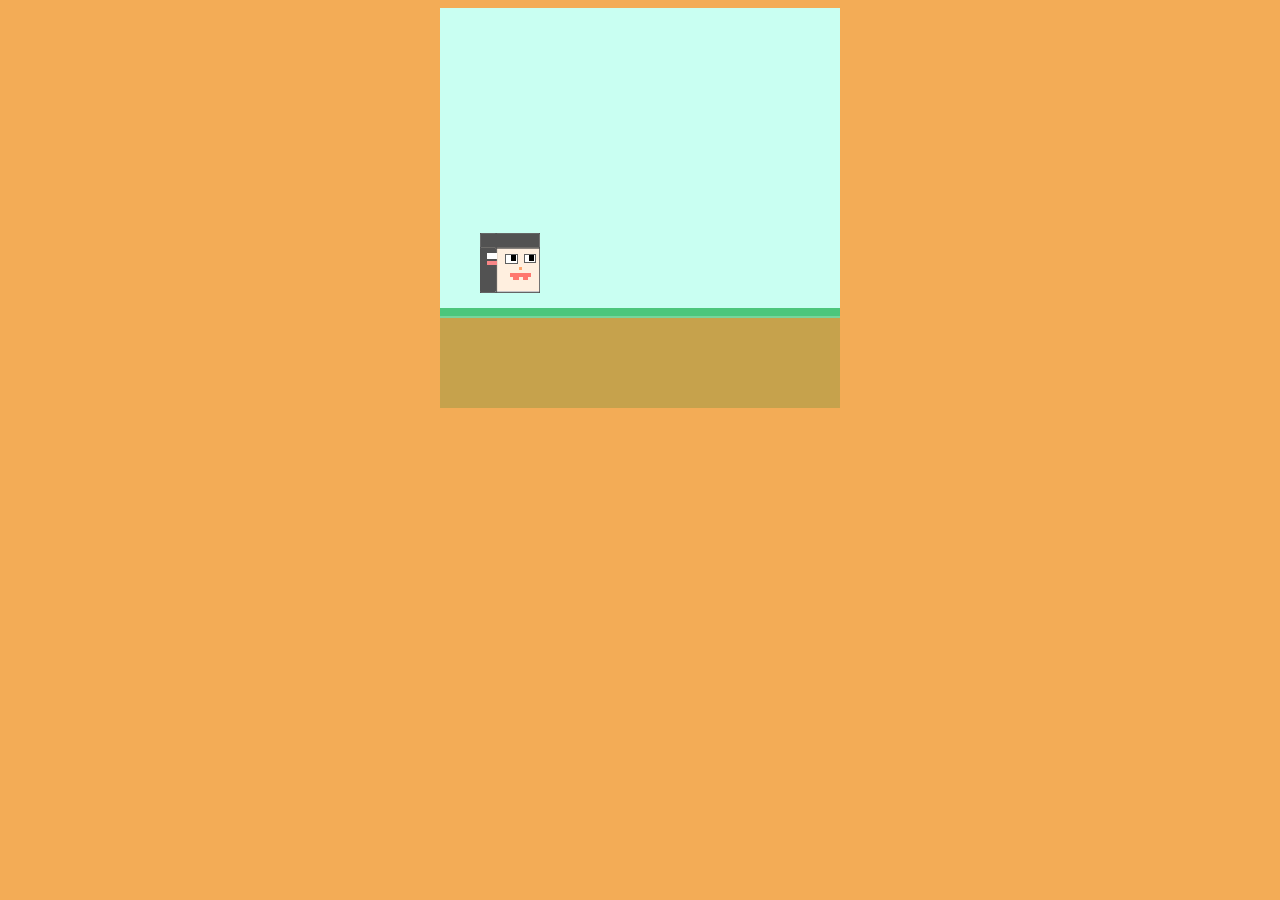
==== index.html @ 55859862 "Add files via upload" ====
<!DOCTYPE html>
<html lang="en">
<head>
  <meta charset="UTF-8">
  <meta name="viewport" content="width=device-width, initial-scale=1.0">
  <link rel="stylesheet" href="main.css">
  <title>ミトダッシュ</title>
</head>
<body>
  <canvas id="maincanvas" width="400" height="400"></canvas>
</body>
<script src="move.js"></script>
</html>
---- main.css ----
body {
  background-color:#f3ac56;
  text-align:  center;
  width: 580px;
  margin-right: auto;
  margin-left : auto;
}
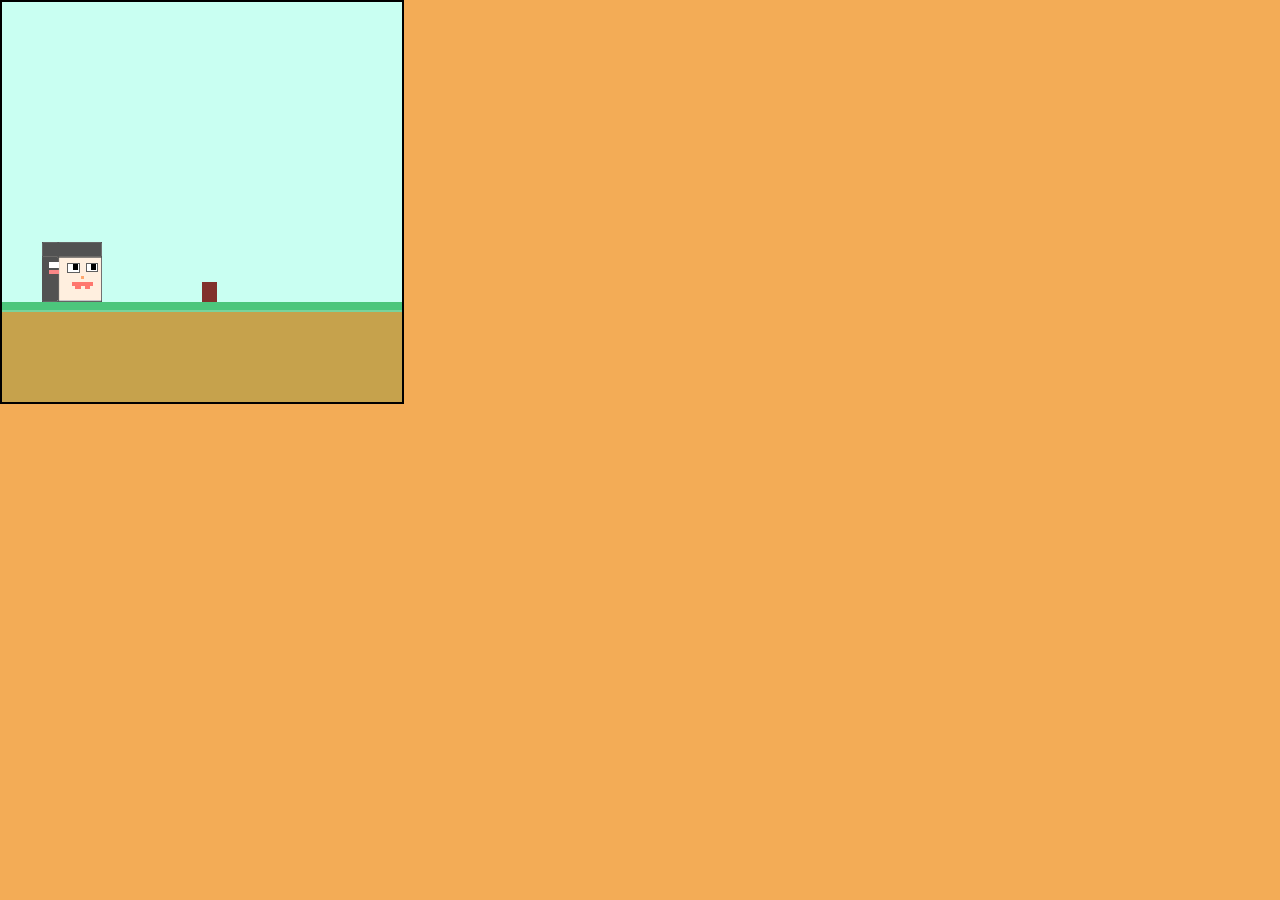
==== commit 7715f9ec: "Add files via upload" ====
--- a/index.html
+++ b/index.html
@@ -1,13 +1,24 @@
 <!DOCTYPE html>
 <html lang="en">
 <head>
+  <style>
+    canvas { 
+    border: 2px solid #000;
+    position:absolute;
+    top:0;
+    left:0; 
+    visibility: hidden; 
+    }
+    </style>
   <meta charset="UTF-8">
   <meta name="viewport" content="width=device-width, initial-scale=1.0">
   <link rel="stylesheet" href="main.css">
   <title>ミトダッシュ</title>
 </head>
 <body>
-  <canvas id="maincanvas" width="400" height="400"></canvas>
+  <canvas id="canvas1" width="400" height="400"></canvas>
+  <canvas id="canvas2" width="400" height="400"></canvas>
+  <canvas id="canvas0" width="400" height="400"></canvas>
 </body>
 <script src="move.js"></script>
 </html>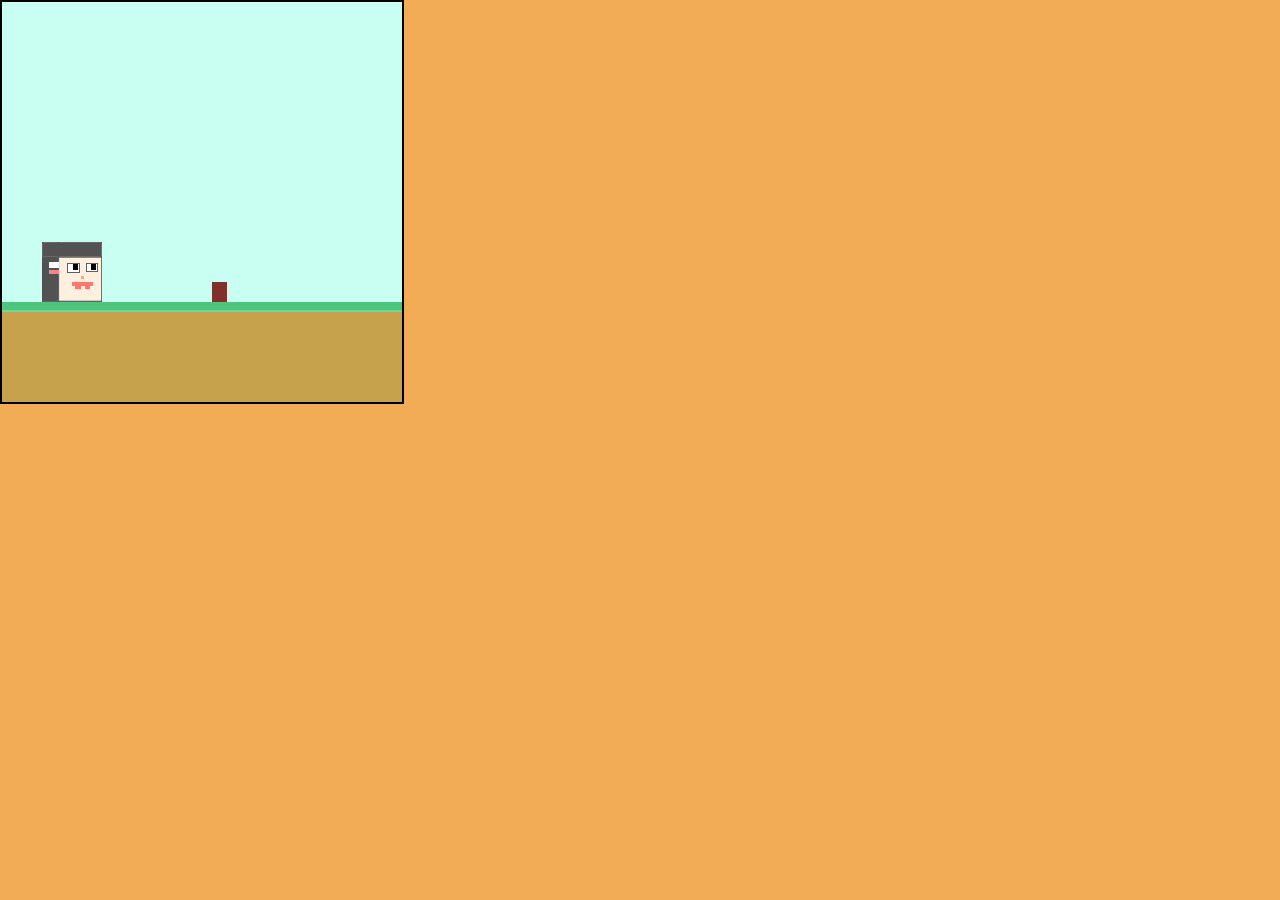
==== commit 4dd95d99: "Add files via upload" ====
--- a/index.html
+++ b/index.html
@@ -12,6 +12,13 @@
     </style>
   <meta charset="UTF-8">
   <meta name="viewport" content="width=device-width, initial-scale=1.0">
+  <meta name="twitter:card" content="summary">
+  <meta name="twitter:description" content="お留守番しているカエデの様子をログで見るゲーム（？）です。">
+  <meta name="twitter:title" content="ミトダッシュ">
+  <meta name="twitter:url" content="https://concourse008.github.io/conc008/index.html">
+  <meta name="twitter:creator" content="@e_vuna">
+  <meta name="twitter:site" content="@e_vuna">
+  <meta name="viewport" content="width=device-width, initial-scale=1, shrink-to-fit=no">
   <link rel="stylesheet" href="main.css">
   <title>ミトダッシュ</title>
 </head>
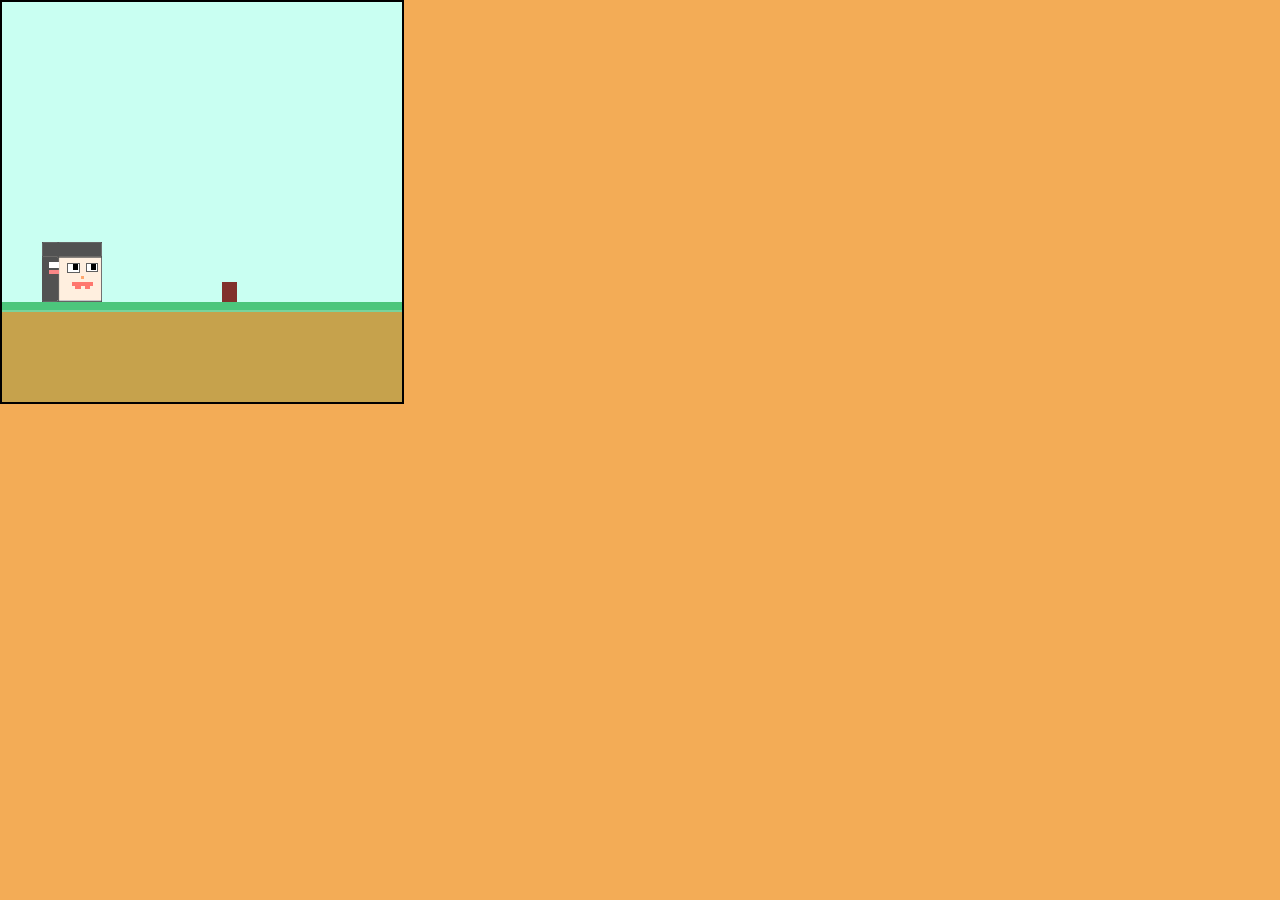
==== commit 671359cd: "Add files via upload" ====
--- a/index.html
+++ b/index.html
@@ -13,7 +13,7 @@
   <meta charset="UTF-8">
   <meta name="viewport" content="width=device-width, initial-scale=1.0">
   <meta name="twitter:card" content="summary">
-  <meta name="twitter:description" content="お留守番しているカエデの様子をログで見るゲーム（？）です。">
+  <meta name="twitter:description" content="カエデちゃんに呼ばれたミトがダッシュするゲームです。">
   <meta name="twitter:title" content="ミトダッシュ">
   <meta name="twitter:url" content="https://concourse008.github.io/conc008/index.html">
   <meta name="twitter:creator" content="@e_vuna">
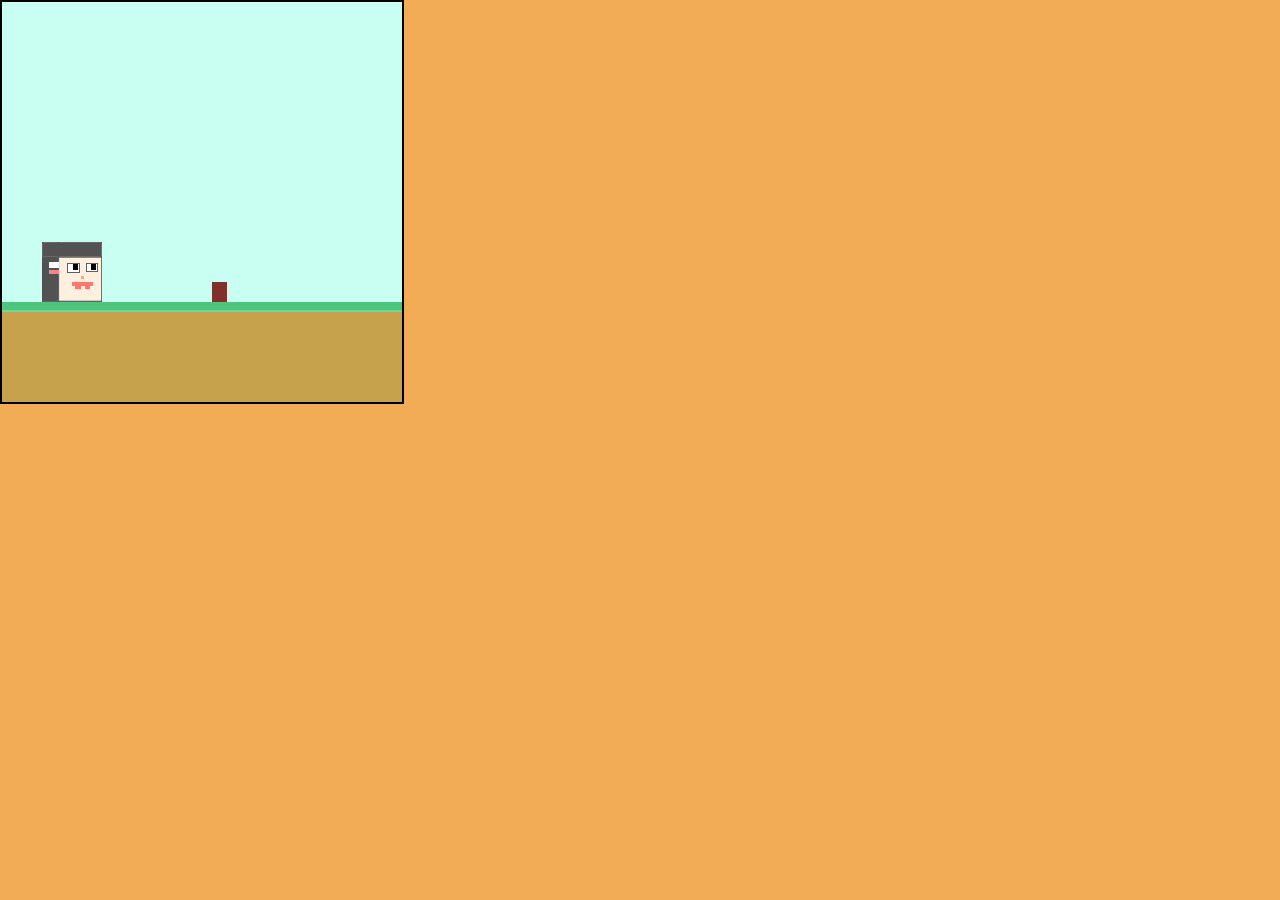
==== commit f4d2b693: "Add files via upload" ====
--- a/index.html
+++ b/index.html
@@ -16,6 +16,7 @@
   <meta name="twitter:description" content="カエデちゃんに呼ばれたミトがダッシュするゲームです。">
   <meta name="twitter:title" content="ミトダッシュ">
   <meta name="twitter:url" content="https://concourse008.github.io/conc008/index.html">
+  <meta name="twitter:image" content="https://concourse008.github.io/conc008/mito.png">
   <meta name="twitter:creator" content="@e_vuna">
   <meta name="twitter:site" content="@e_vuna">
   <meta name="viewport" content="width=device-width, initial-scale=1, shrink-to-fit=no">
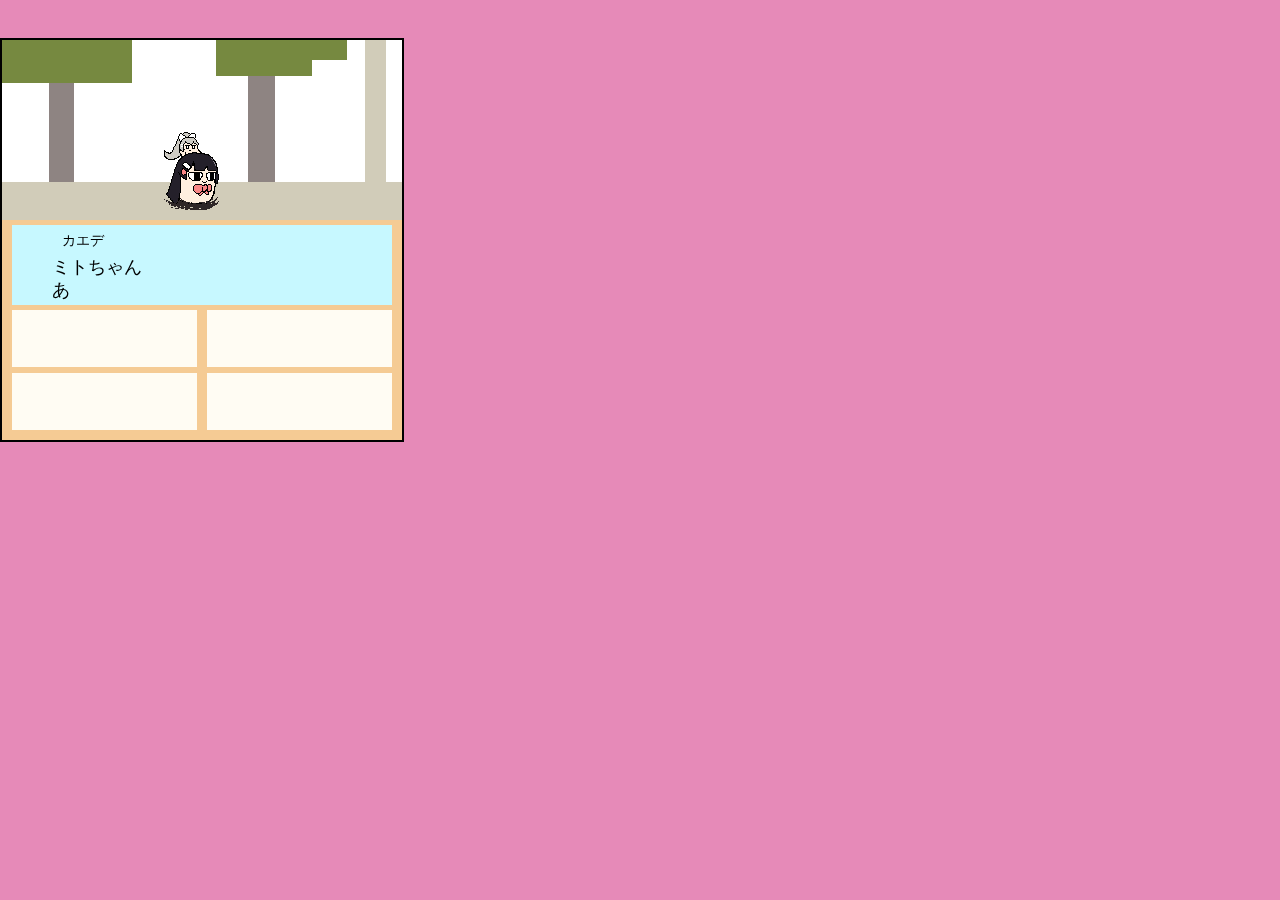
==== commit 3d1e2cf1: "Add files via upload" ====
--- a/index.html
+++ b/index.html
@@ -1,32 +1,18 @@
 <!DOCTYPE html>
-<html lang="en">
+<html lang="ja">
 <head>
-  <style>
-    canvas { 
-    border: 2px solid #000;
-    position:absolute;
-    top:0;
-    left:0; 
-    visibility: hidden; 
-    }
-    </style>
   <meta charset="UTF-8">
   <meta name="viewport" content="width=device-width, initial-scale=1.0">
-  <meta name="twitter:card" content="summary">
-  <meta name="twitter:description" content="カエデちゃんに呼ばれたミトがダッシュするゲームです。">
-  <meta name="twitter:title" content="ミトダッシュ">
-  <meta name="twitter:url" content="https://concourse008.github.io/conc008/index.html">
-  <meta name="twitter:image" content="https://concourse008.github.io/conc008/mito.png">
-  <meta name="twitter:creator" content="@e_vuna">
-  <meta name="twitter:site" content="@e_vuna">
-  <meta name="viewport" content="width=device-width, initial-scale=1, shrink-to-fit=no">
   <link rel="stylesheet" href="main.css">
-  <title>ミトダッシュ</title>
+  <link rel="stylesheet" href="https://concourse008.github.io/common/common.css">
+  <title>ミトとカエデのおいしい紅茶</title>
 </head>
 <body>
+  <div id="game-area1"></div>
+  <div id="game-area0"></div>
   <canvas id="canvas1" width="400" height="400"></canvas>
   <canvas id="canvas2" width="400" height="400"></canvas>
   <canvas id="canvas0" width="400" height="400"></canvas>
+  <script src="main.js"></script>
 </body>
-<script src="move.js"></script>
 </html>--- a/main.css
+++ b/main.css
@@ -1,7 +1,21 @@
 body {
-  background-color:#f3ac56;
-  text-align:  center;
-  width: 580px;
+  background-color: #e68ab8;
+  text-align:  left;
+  height: 750px;
   margin-right: auto;
   margin-left : auto;
-}+  position: relative;
+}
+canvas { 
+  border: 2px solid #000;
+  position:absolute;
+  top:20;
+  left:20;
+  margin-top: 30px;
+  visibility: hidden;
+  }
+
+  .image{
+    position: absolute;
+    bottom: 0;
+  }